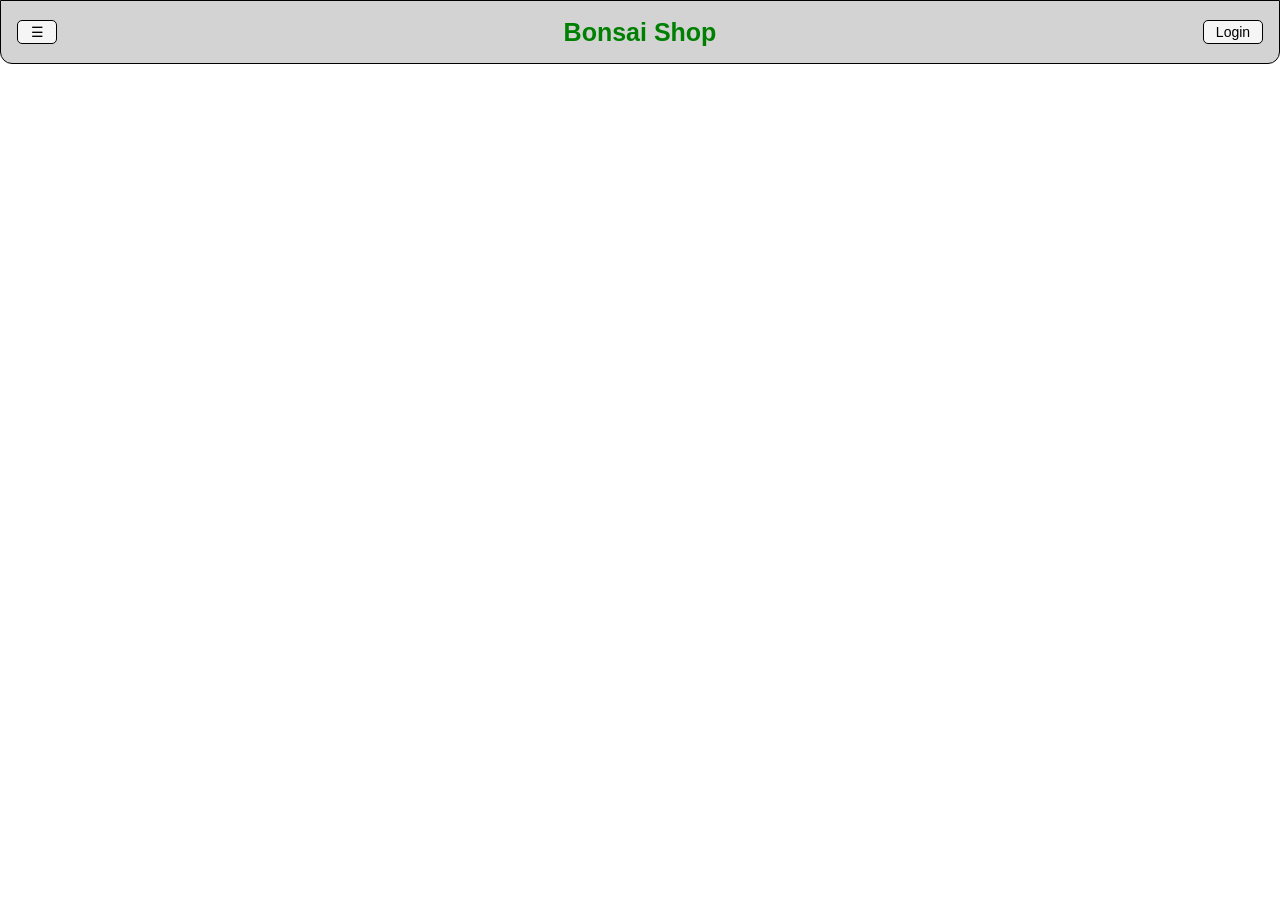
==== login.html @ 03cdcf28 "zwischen speichern zum mergen der Mein in meine branch" ====
<!doctype html>
<html lang="en">
  <head>
    <meta charset="UTF-8" />
    <meta name="viewport" content="width=device-width, initial-scale=1.0" />
    <title>Login - Bonsai Shop</title>
    <link rel="stylesheet" href="/Styles/style.css" />
  </head>
  <body>
    <header class="header">

  <button class="header__button header__button--menu">☰</button>
  <h1 class="header__title">Bonsai Shop</h1>
  <a class="header__button header__button--login" href="/login.html">Login</a>

</header>
  </body>
</html>
---- Styles/style.css ----
@import url("header.css");
@import url("main.css");
@import url("footer.css");

:root {
  --main-background-color: lightgrey;
}

* {
  margin: 0px;
  padding: 0px;
  color: inherit;
  box-sizing: border-box;
}

body {
  font-family: Arial, Helvetica, sans-serif;
}

a {
  text-decoration: none;
  color: inherit;
}

a:hover {
  color: blue;
  cursor: pointer;
}

footer {
  background-color: var(--main-background-color);
}
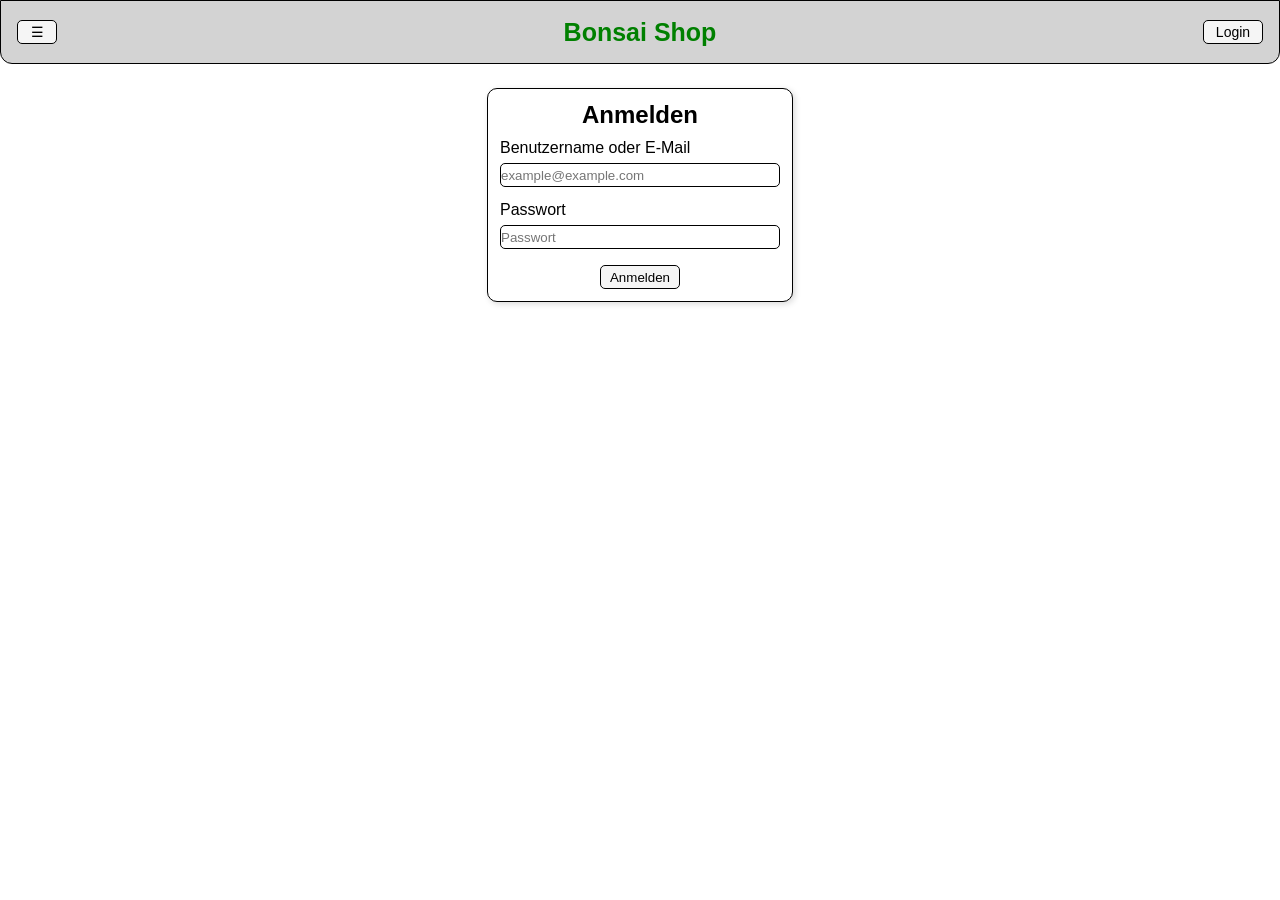
==== commit 7ce7a568: "Anmeldeseite erstellt und den Buttons Effekte hinzugefügt" ====
--- a/login.html
+++ b/login.html
@@ -8,11 +8,38 @@
   </head>
   <body>
     <header class="header">
+      <button class="header__button header__button--menu">☰</button>
+      <h1 class="header__title">Bonsai Shop</h1>
+      <a class="header__button header__button--login" href="/login.html"
+        >Login</a
+      >
+    </header>
 
-  <button class="header__button header__button--menu">☰</button>
-  <h1 class="header__title">Bonsai Shop</h1>
-  <a class="header__button header__button--login" href="/login.html">Login</a>
+    <main>
+      <div class="login-container">
+        <h2>Anmelden</h2>
+        <form class="login-form">
+          <label for="login-user">Benutzername oder E-Mail</label>
+          <input
+            id="login-user"
+            type="email"
+            placeholder="example@example.com"
+            required
+          />
 
-</header>
+          <label class="login-form__password-label" for="login-password"
+            >Passwort</label
+          >
+          <input
+            id="login-password"
+            type="password"
+            placeholder="Passwort"
+            required
+          />
+
+          <button class="login-form__button" type="submit">Anmelden</button>
+        </form>
+      </div>
+    </main>
   </body>
-</html>+</html>
--- a/Styles/style.css
+++ b/Styles/style.css
@@ -1,6 +1,7 @@
 @import url("header.css");
 @import url("main.css");
 @import url("footer.css");
+@import url("login.css");
 
 :root {
   --main-background-color: lightgrey;
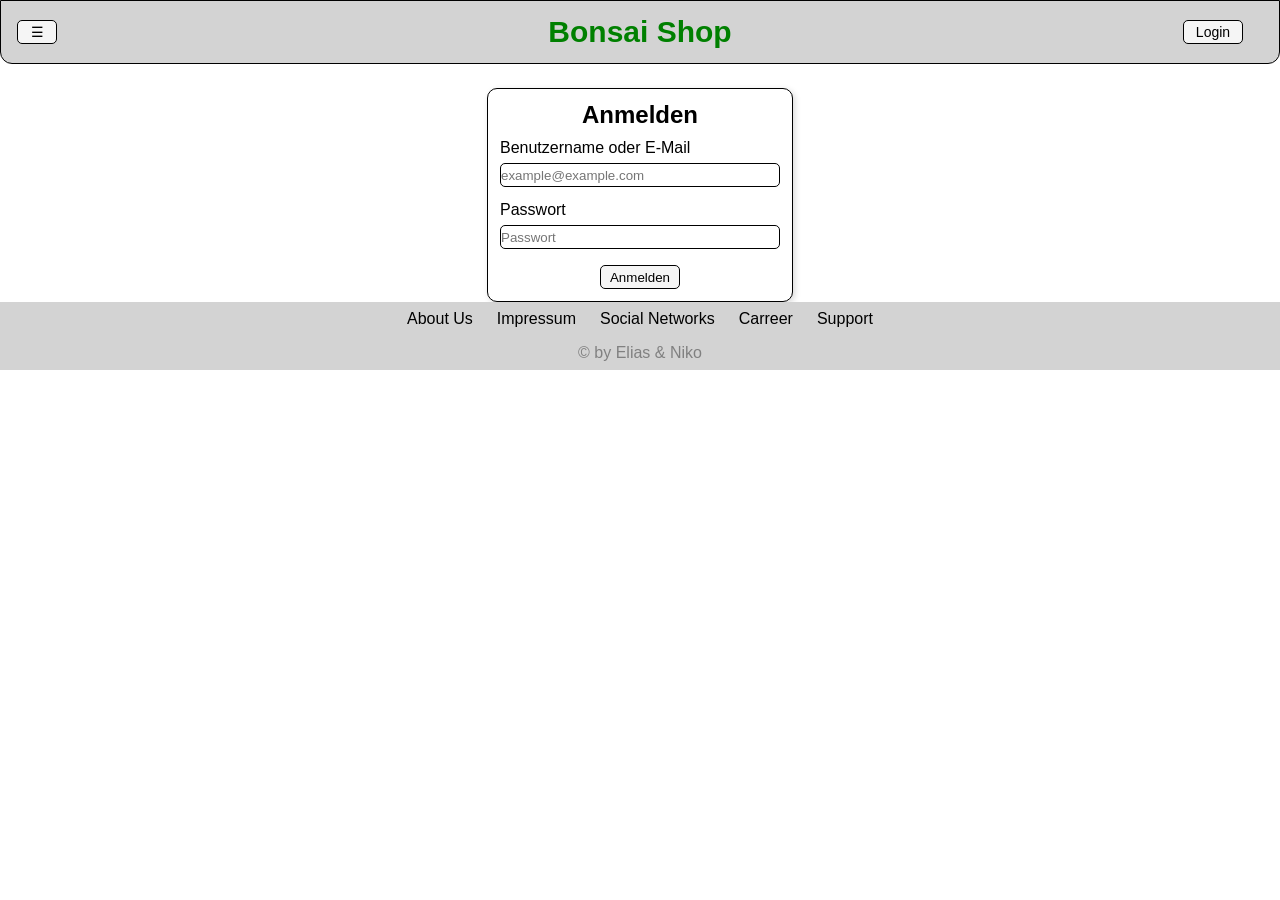
==== commit d8f3b81c: "überschrift zentriert und Farblich im style vereinheitlicht" ====
--- a/login.html
+++ b/login.html
@@ -8,8 +8,20 @@
   </head>
   <body>
     <header class="header">
-      <button class="header__button header__button--menu">☰</button>
-      <h1 class="header__title">Bonsai Shop</h1>
+      <div class="header__menu">
+        <button class="header__button header__button--menu">☰</button>
+
+        <nav class="header__dropdown">
+          <ul>
+            <a href="/index.html">Home</a>
+            <a href="#">Produkte</a>
+            <a href="#">Templates</a>
+            <a href="#">Preise</a>
+            <a href="#">Reviews</a>
+          </ul>
+        </nav>
+      </div>
+      <h1><a class="header__title" href="/index.html">Bonsai Shop</a></h1>
       <a class="header__button header__button--login" href="/login.html"
         >Login</a
       >
@@ -41,5 +53,19 @@
         </form>
       </div>
     </main>
+    <footer>
+      <div class="footer-container">
+        <nav>
+          <div class="footer-item-container">
+            <div class="footer-item"><a href="">About Us</a></div>
+            <div class="footer-item"><a href="">Impressum</a></div>
+            <div class="footer-item"><a href="">Social Networks</a></div>
+            <div class="footer-item"><a href="">Carreer</a></div>
+            <div class="footer-item"><a href="">Support</a></div>
+          </div>
+        </nav>
+        <div class="footer-copyright">© by Elias & Niko</div>
+      </div>
+    </footer>
   </body>
 </html>
--- a/Styles/style.css
+++ b/Styles/style.css
@@ -31,3 +31,9 @@
 footer {
   background-color: var(--main-background-color);
 }
+
+.header__title {
+  color: green; /* definiert die Schriftfarbe */
+  font-size: 30px; /* definiert die Schriftgroeße */
+  font-weight: 600; /* definier Schrift Fett oder Schlank */
+}
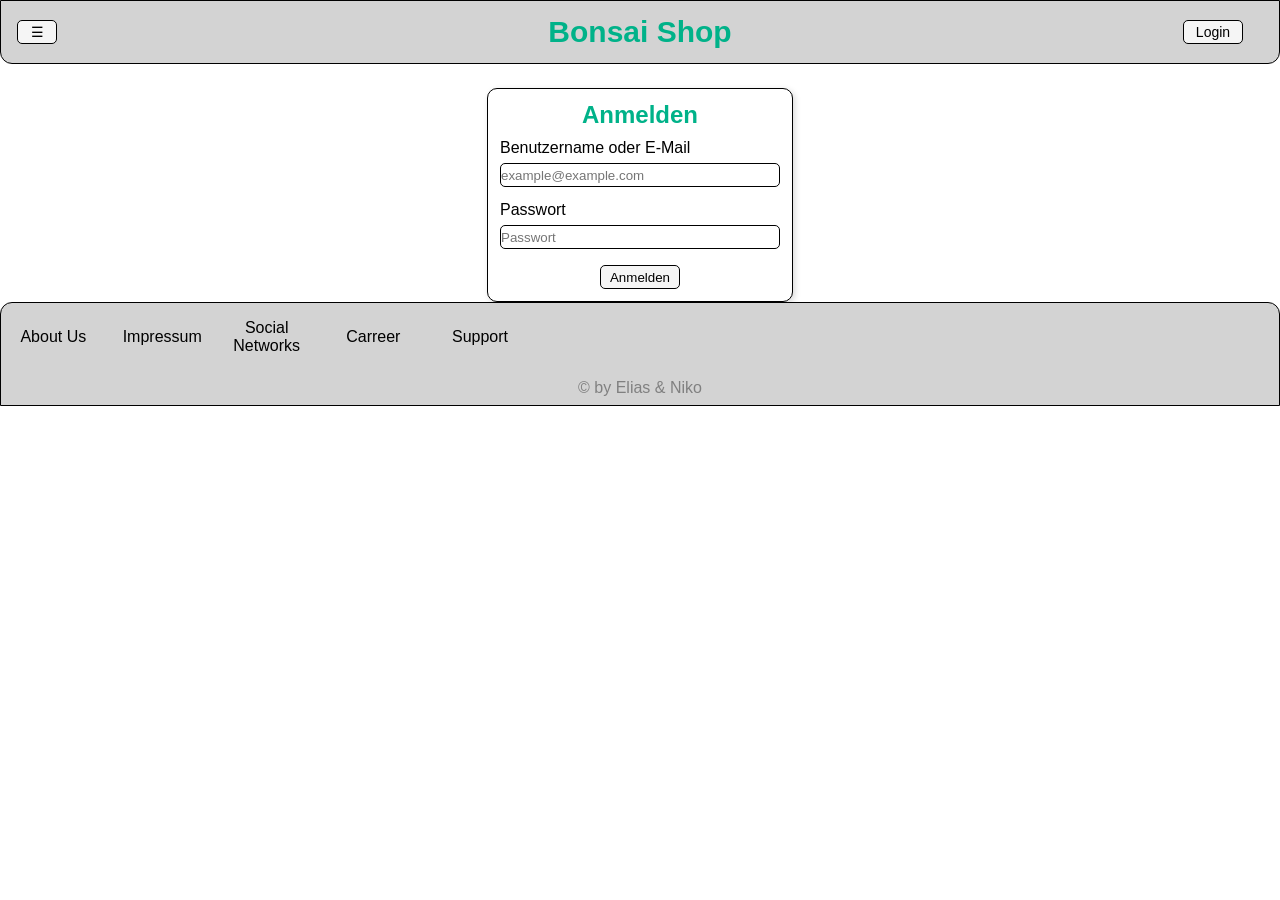
==== commit 6e3a3f9a: "Verlinkung im header ergaenzt" ====
--- a/login.html
+++ b/login.html
@@ -3,7 +3,7 @@
   <head>
     <meta charset="UTF-8" />
     <meta name="viewport" content="width=device-width, initial-scale=1.0" />
-    <title>Login - Bonsai Shop</title>
+    <title>Home - Bonsai Shop</title>
     <link rel="stylesheet" href="/Styles/style.css" />
   </head>
   <body>
@@ -12,12 +12,12 @@
         <button class="header__button header__button--menu">☰</button>
 
         <nav class="header__dropdown">
-          <ul>
-            <a href="/index.html">Home</a>
-            <a href="#">Produkte</a>
-            <a href="#">Templates</a>
-            <a href="#">Preise</a>
-            <a href="#">Reviews</a>
+          <ul class="header__dropdown-list">
+            <li><a href="/index.html">Home</a></li>
+            <li><a href="/products.html">Produkte</a></li>
+            <li><a href="/templates.html">Templates</a></li>
+            <li><a href="/price.html">Preise</a></li>
+            <li><a href="/reviews.html">Reviews</a></li>
           </ul>
         </nav>
       </div>
--- a/Styles/style.css
+++ b/Styles/style.css
@@ -2,6 +2,7 @@
 @import url("main.css");
 @import url("footer.css");
 @import url("login.css");
+@import url("price.css");
 
 :root {
   --main-background-color: lightgrey;
@@ -16,6 +17,7 @@
 
 body {
   font-family: Arial, Helvetica, sans-serif;
+  height: 100%;
 }
 
 a {
@@ -28,12 +30,13 @@
   cursor: pointer;
 }
 
-footer {
-  background-color: var(--main-background-color);
+h1,
+h2 {
+  color: #00b289;
 }
 
 .header__title {
-  color: green; /* definiert die Schriftfarbe */
+  color: #00b289;
   font-size: 30px; /* definiert die Schriftgroeße */
   font-weight: 600; /* definier Schrift Fett oder Schlank */
 }
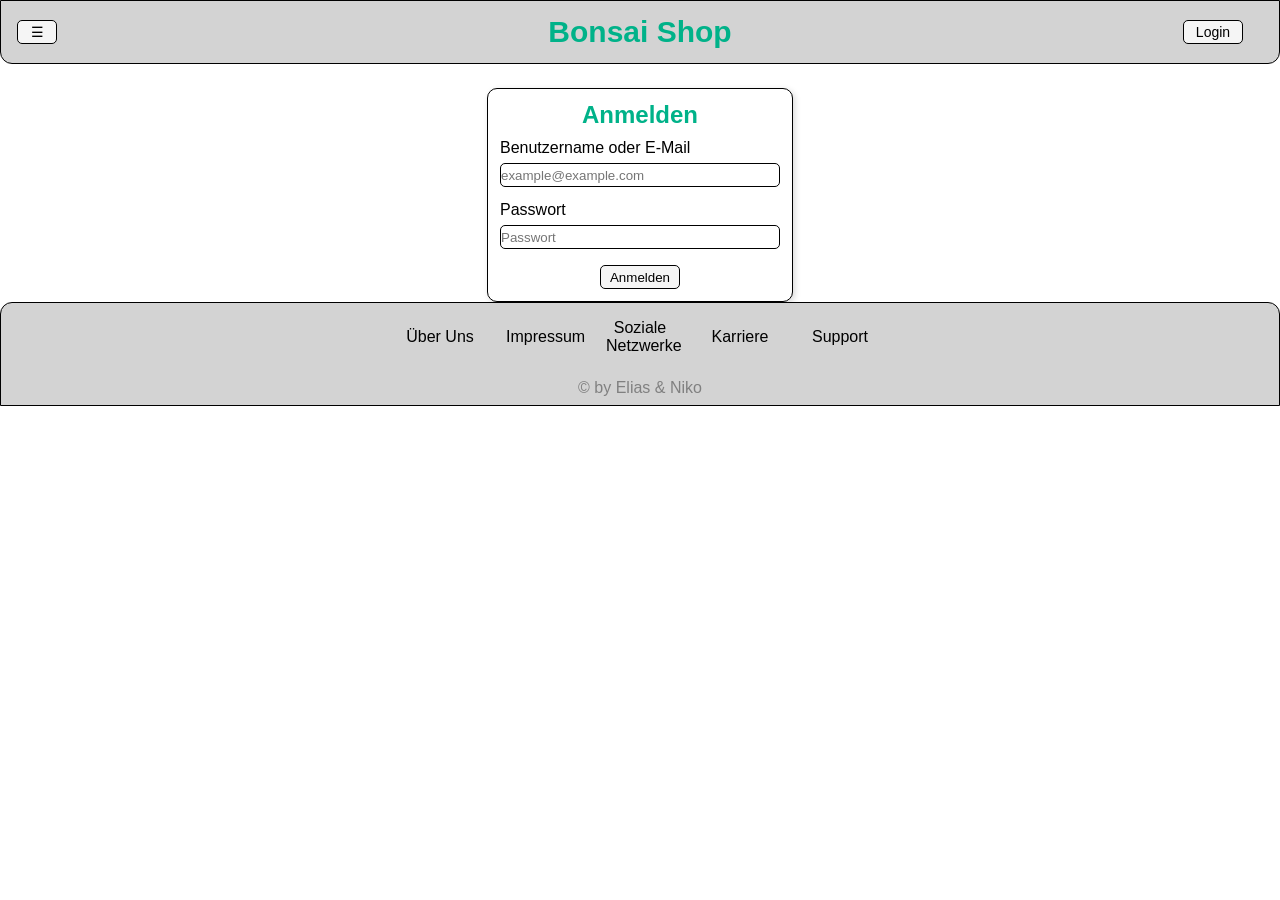
==== commit de12c4ff: "resolve issue with grids" ====
--- a/login.html
+++ b/login.html
@@ -3,7 +3,7 @@
   <head>
     <meta charset="UTF-8" />
     <meta name="viewport" content="width=device-width, initial-scale=1.0" />
-    <title>Home - Bonsai Shop</title>
+    <title>Login - Bonsai Shop</title>
     <link rel="stylesheet" href="/Styles/style.css" />
   </head>
   <body>
@@ -12,12 +12,12 @@
         <button class="header__button header__button--menu">☰</button>
 
         <nav class="header__dropdown">
-          <ul class="header__dropdown-list">
-            <li><a href="/index.html">Home</a></li>
-            <li><a href="/products.html">Produkte</a></li>
-            <li><a href="/templates.html">Templates</a></li>
-            <li><a href="/price.html">Preise</a></li>
-            <li><a href="/reviews.html">Reviews</a></li>
+          <ul>
+            <a href="/index.html">Home</a>
+            <a href="#">Produkte</a>
+            <a href="#">Templates</a>
+            <a href="#">Preise</a>
+            <a href="#">Reviews</a>
           </ul>
         </nav>
       </div>
@@ -55,15 +55,13 @@
     </main>
     <footer>
       <div class="footer-container">
-        <nav>
-          <div class="footer-item-container">
-            <div class="footer-item"><a href="">About Us</a></div>
-            <div class="footer-item"><a href="">Impressum</a></div>
-            <div class="footer-item"><a href="">Social Networks</a></div>
-            <div class="footer-item"><a href="">Carreer</a></div>
-            <div class="footer-item"><a href="">Support</a></div>
-          </div>
-        </nav>
+        <div class="footer-item-container">
+          <div class="footer-item"><a href="">Über Uns</a></div>
+          <div class="footer-item"><a href="">Impressum</a></div>
+          <div class="footer-item"><a href="">Soziale Netzwerke</a></div>
+          <div class="footer-item"><a href="">Karriere</a></div>
+          <div class="footer-item"><a href="">Support</a></div>
+        </div>
         <div class="footer-copyright">© by Elias & Niko</div>
       </div>
     </footer>
--- a/Styles/style.css
+++ b/Styles/style.css
@@ -3,6 +3,7 @@
 @import url("footer.css");
 @import url("login.css");
 @import url("price.css");
+@import url("header.css");
 
 :root {
   --main-background-color: lightgrey;
@@ -36,7 +37,6 @@
 }
 
 .header__title {
-  color: #00b289;
   font-size: 30px; /* definiert die Schriftgroeße */
   font-weight: 600; /* definier Schrift Fett oder Schlank */
 }
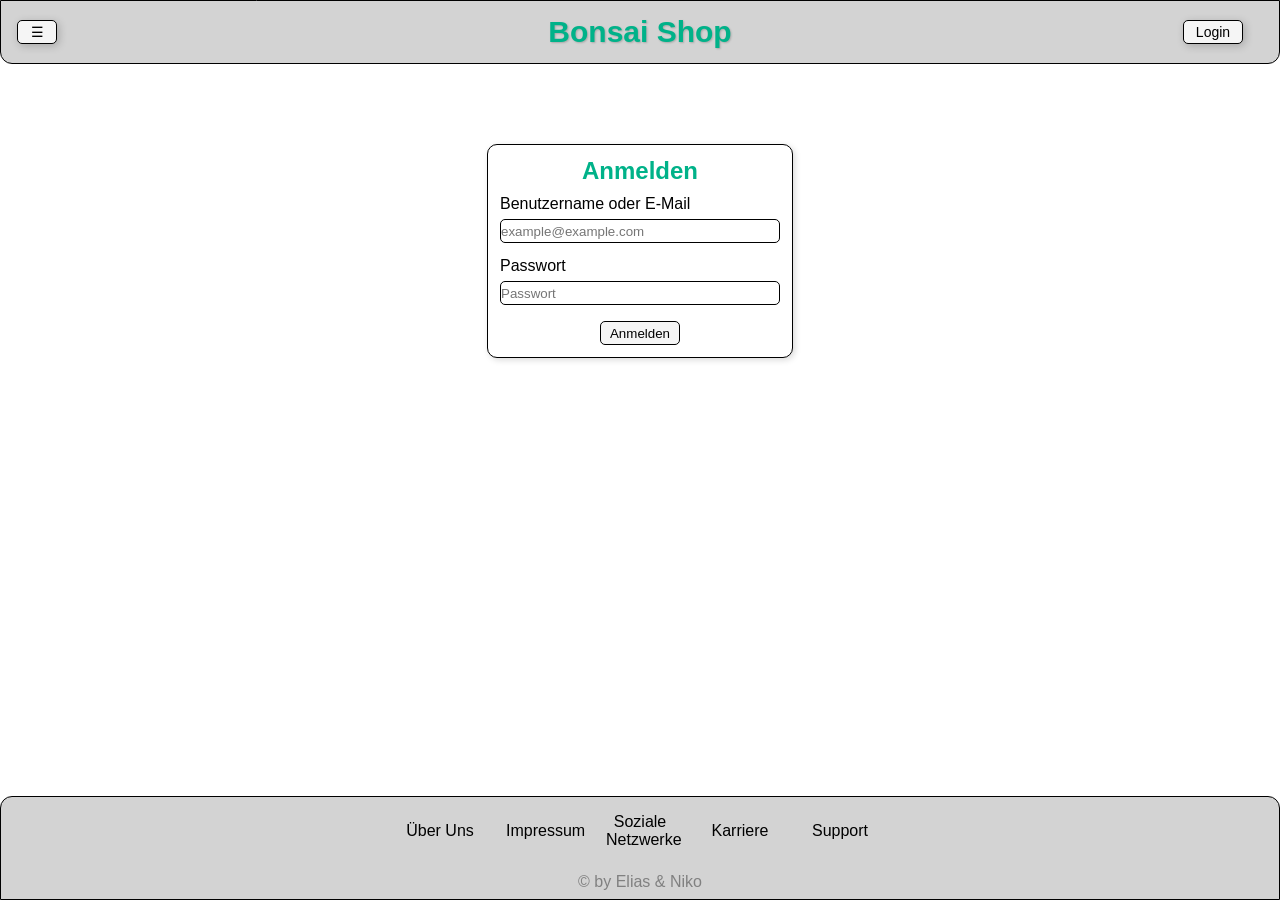
==== commit 7bf8011f: "Merge pull request #17 from MonkeyDNaara/main Ueberschrift" ====
--- a/login.html
+++ b/login.html
@@ -3,7 +3,7 @@
   <head>
     <meta charset="UTF-8" />
     <meta name="viewport" content="width=device-width, initial-scale=1.0" />
-    <title>Login - Bonsai Shop</title>
+    <title>Home - Bonsai Shop</title>
     <link rel="stylesheet" href="/Styles/style.css" />
   </head>
   <body>
@@ -12,12 +12,12 @@
         <button class="header__button header__button--menu">☰</button>
 
         <nav class="header__dropdown">
-          <ul>
-            <a href="/index.html">Home</a>
-            <a href="#">Produkte</a>
-            <a href="#">Templates</a>
-            <a href="#">Preise</a>
-            <a href="#">Reviews</a>
+          <ul class="header__dropdown-list">
+            <li><a href="/index.html">Home</a></li>
+            <li><a href="/products.html">Produkte</a></li>
+            <li><a href="/templates.html">Templates</a></li>
+            <li><a href="/price.html">Preise</a></li>
+            <li><a href="/reviews.html">Reviews</a></li>
           </ul>
         </nav>
       </div>
--- a/Styles/style.css
+++ b/Styles/style.css
@@ -19,6 +19,14 @@
 body {
   font-family: Arial, Helvetica, sans-serif;
   height: 100%;
+  padding-top: 64px;
+  min-height: 100vh;
+  display: flex;
+  flex-direction: column;
+}
+
+main {
+  flex: 1;
 }
 
 a {
